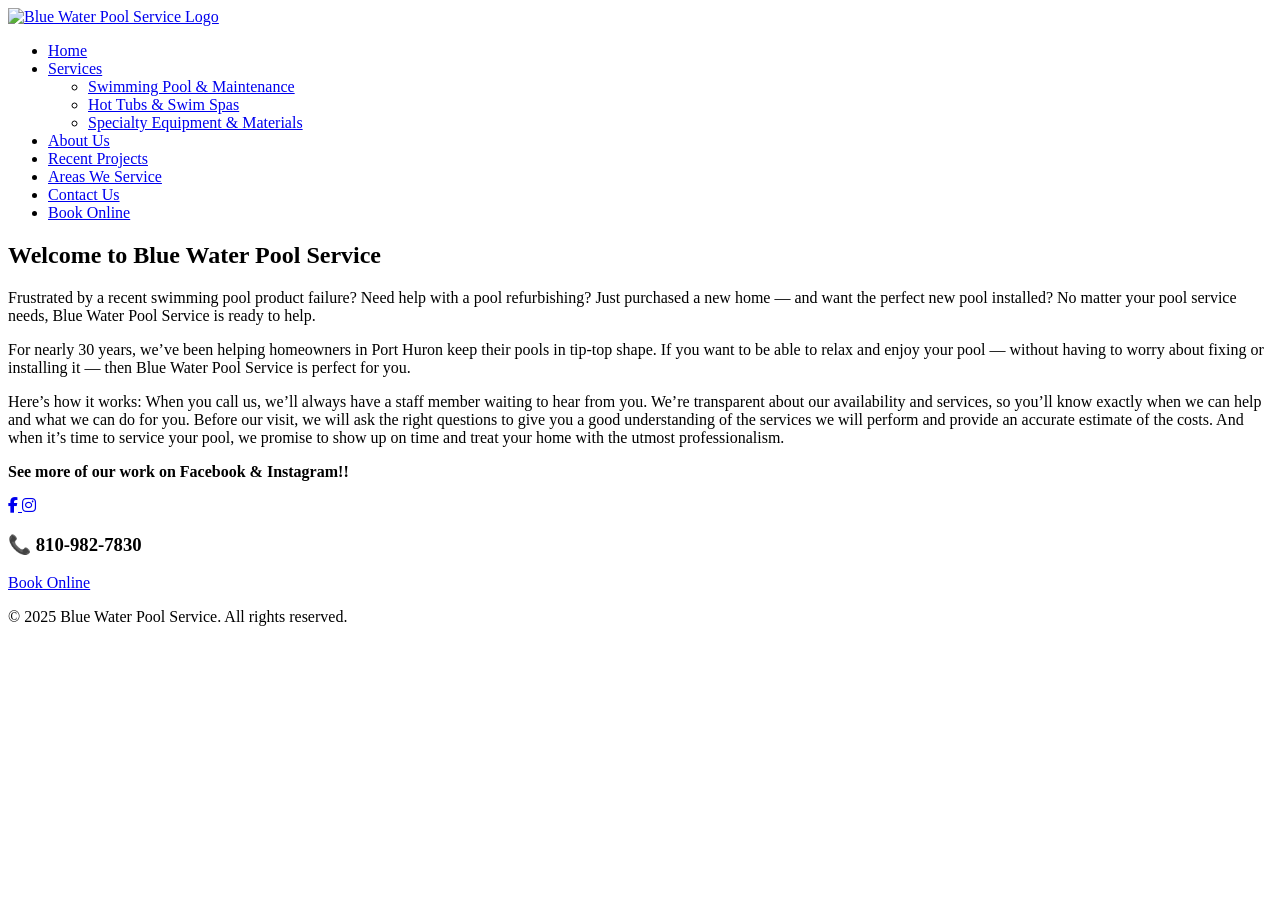
==== index.html @ 06100f26 "Rename Index.html to index.html" ====
<!DOCTYPE html>
<html lang="en">
<head>
  <meta charset="UTF-8" />
  <meta name="viewport" content="width=device-width, initial-scale=1.0" />
  <meta name="description" content="Blue Water Pool Service - Professional pool service in Port Huron, offering pool maintenance, hot tub services, and specialty equipment.">
  <meta name="author" content="Blue Water Pool Service">
  <title>Blue Water Pool Service</title>
  
  <!-- Main Styles -->
  <link rel="stylesheet" href="style.css" />
  
  <!-- Font Awesome for Social Icons -->
  <link rel="stylesheet" href="https://cdnjs.cloudflare.com/ajax/libs/font-awesome/6.5.1/css/all.min.css">
</head>
<body>
  <header>
    <nav class="navbar">
      <a href="index.html" class="logo">
        <img src="Images /logo.png" alt="Blue Water Pool Service Logo" />
      </a>
      <ul class="nav-links">
        <li><a href="index.html">Home</a></li>
        <li class="dropdown">
          <a href="services.html">Services <span class="arrow"></span></a>
          <ul class="dropdown-menu">
            <li><a href="pool-maintenance.html">Swimming Pool & Maintenance</a></li>
            <li><a href="hot-tubs.html">Hot Tubs & Swim Spas</a></li>
            <li><a href="specialty-equipment.html">Specialty Equipment & Materials</a></li>
          </ul>
        </li>
        <li><a href="about.html">About Us</a></li>
        <li><a href="projects.html">Recent Projects</a></li>
        <li><a href="areas-we-service.html">Areas We Service</a></li>
        <li><a href="contact.html">Contact Us</a></li>
        <li>
          <a href="https://clienthub.getjobber.com/client_hubs/f9afc6b9-3da8-4a99-a819-56aa45afb94f/public/work_request/new" class="button" target="_blank">
            Book Online
          </a>
        </li>
      </ul>
    </nav>
  </header>

  <main class="home">
    <section class="intro">
      <h1>Welcome to Blue Water Pool Service</h1>
      <p>
        Frustrated by a recent swimming pool product failure? Need help with a pool refurbishing? Just purchased a new home — and want the perfect new pool installed? 
        No matter your pool service needs, Blue Water Pool Service is ready to help.
      </p>
      <p>
        For nearly 30 years, we’ve been helping homeowners in Port Huron keep their pools in tip-top shape. If you want to be able to relax and enjoy your pool — 
        without having to worry about fixing or installing it — then Blue Water Pool Service is perfect for you.
      </p>
      <p>
        Here’s how it works: When you call us, we’ll always have a staff member waiting to hear from you. We’re transparent about our availability and services, 
        so you’ll know exactly when we can help and what we can do for you. Before our visit, we will ask the right questions to give you a good understanding of the services we will perform and provide an accurate estimate of the costs.
        And when it’s time to service your pool, we promise to show up on time and treat your home with the utmost professionalism.
      </p>
      <div class="contact-call">
        <p><strong>See more of our work on Facebook & Instagram!!</strong></p>

        <!-- SOCIAL ICONS -->
        <div class="social-icons">
          <a href="https://www.facebook.com/BlueWaterPoolServicePH" target="_blank" aria-label="Facebook">
            <i class="fab fa-facebook-f"></i>
          </a>
          <a href="https://www.instagram.com/thepoolboy" target="_blank" aria-label="Instagram">
            <i class="fab fa-instagram"></i>
          </a>
        </div>

        <h3>📞 810-982-7830</h3>
        <a href="https://clienthub.getjobber.com/client_hubs/f9afc6b9-3da8-4a99-a819-56aa45afb94f/public/work_request/new" class="button" target="_blank">Book Online</a>
      </div>
    </section>
  </main>

  <footer>
    <p>&copy; 2025 Blue Water Pool Service. All rights reserved.</p>
  </footer>

  <!-- Dropdown arrow rotation script -->
  <script>
    document.querySelectorAll('.dropdown').forEach(dropdown => {
      const arrow = dropdown.querySelector('.arrow');
      dropdown.addEventListener('mouseenter', () => {
        arrow.style.transform = 'rotate(180deg)';
      });
      dropdown.addEventListener('mouseleave', () => {
        arrow.style.transform = 'rotate(0deg)';
      });
    });
  </script>
</body>
</html>
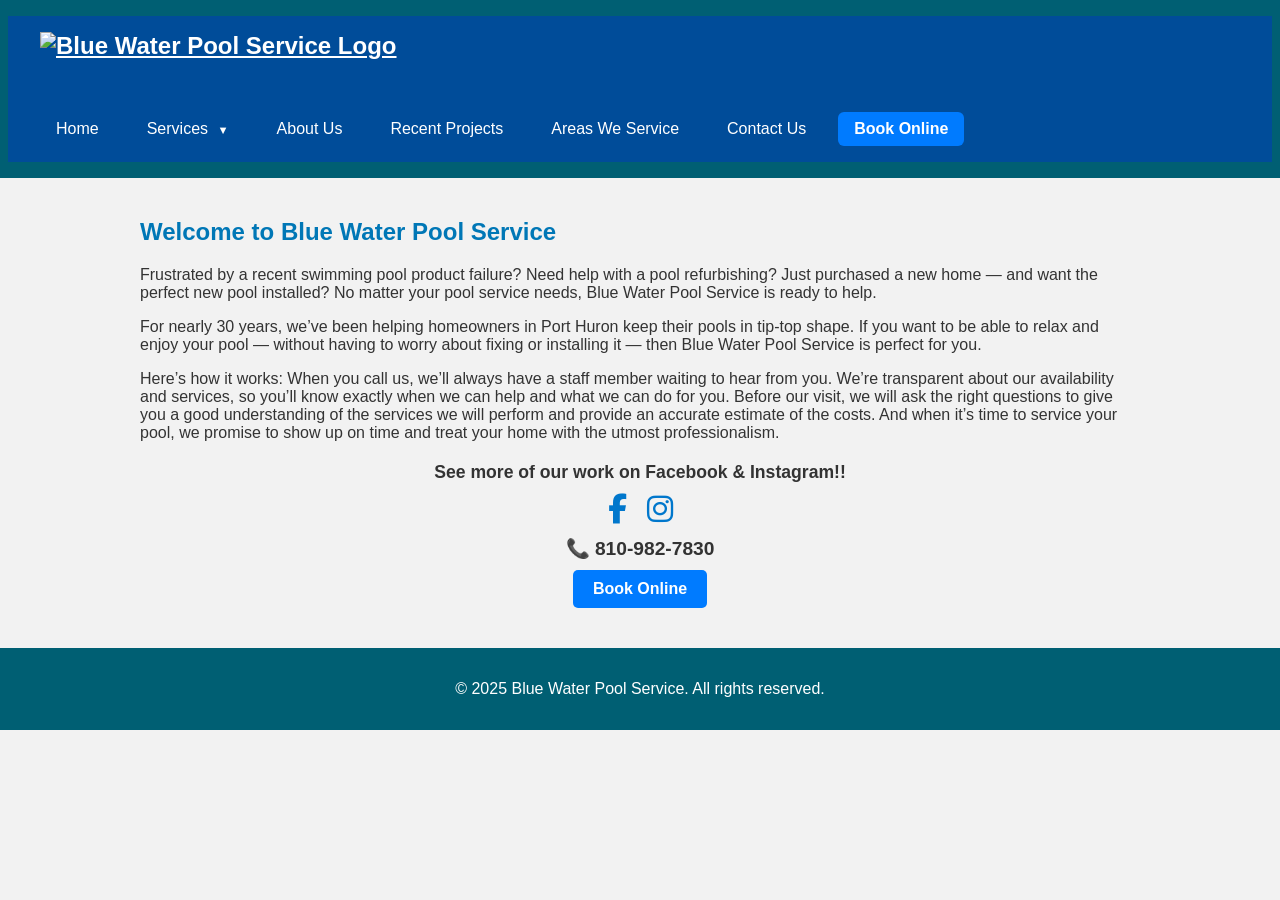
==== commit 86696498: "Fix stylesheet link case sensitivity" ====
--- a/index.html
+++ b/index.html
@@ -8,7 +8,7 @@
   <title>Blue Water Pool Service</title>
   
   <!-- Main Styles -->
-  <link rel="stylesheet" href="style.css" />
+  <link rel="stylesheet" href="CSS/style.css">
   
   <!-- Font Awesome for Social Icons -->
   <link rel="stylesheet" href="https://cdnjs.cloudflare.com/ajax/libs/font-awesome/6.5.1/css/all.min.css">
--- a/CSS/style.css
+++ b/CSS/style.css
@@ -0,0 +1,656 @@
+/* ========== Base Styles ========== */
+body {
+  font-family: Arial, sans-serif;
+  margin: 0;
+  padding: 0;
+  background-color: #f2f2f2;
+  color: #333;
+}
+
+header, footer {
+  background-color: #005f73;
+  color: #fff;
+  text-align: center;
+  padding: 1em 0;
+}
+
+main {
+  padding: 2em;
+}
+
+footer {
+  margin-top: 40px;
+}
+
+/* ========== Navbar ========== */
+.navbar {
+  background-color: #004c99;
+  display: flex;
+  justify-content: space-between;
+  align-items: center;
+  max-width: 1200px;
+  margin: 0 auto;
+  padding: 1rem 2rem;
+  flex-wrap: wrap;
+}
+
+.logo {
+  font-size: 1.5em;
+  font-weight: bold;
+  color: #fff;
+  display: flex;
+  align-items: center;
+}
+
+.logo img {
+  height: 80px;
+  width: auto;
+  display: block;
+  margin-right: 10px;
+}
+
+.nav-links {
+  list-style: none;
+  display: flex;
+  gap: 1rem;
+  flex-wrap: wrap;
+  padding-left: 0;
+  margin: 0;
+}
+
+.nav-links li {
+  position: relative;
+}
+
+.nav-links a {
+  color: white;
+  text-decoration: none;
+  padding: 0.5rem 1rem;
+  display: block;
+  transition: background 0.2s ease;
+  border-radius: 6px;
+}
+
+.nav-links a:hover {
+  background-color: #005fa3;
+}
+
+.navbar .button {
+  background-color: #007bff;
+  color: white;
+}
+
+.navbar .button:hover {
+  background-color: #005fa3;
+}
+
+/* ========== Dropdown Menu ========== */
+.dropdown > a::after {
+  content: " ▼";
+  font-size: 0.7rem;
+  margin-left: 5px;
+}
+
+.dropdown > a {
+  cursor: pointer;
+}
+
+.dropdown-menu {
+  display: none;
+  position: absolute;
+  top: 100%;
+  left: 0;
+  background-color: #0066cc;
+  padding: 10px;
+  list-style: none;
+  min-width: 200px;
+  box-shadow: 0 2px 5px rgba(0, 0, 0, 0.15);
+  z-index: 1000;
+  border-radius: 4px;
+}
+
+.dropdown-menu li {
+  margin-bottom: 10px;
+}
+
+.dropdown-menu li:last-child {
+  margin-bottom: 0;
+}
+
+.dropdown-menu a {
+  color: #fff;
+  text-decoration: none;
+  display: block;
+  padding: 0.75rem;
+  transition: background 0.2s ease;
+  border-radius: 4px;
+}
+
+.dropdown-menu a:hover {
+  background-color: #005bb5;
+}
+
+.dropdown:hover .dropdown-menu {
+  display: block;
+}
+
+/* ========== Page Content ========== */
+main.home, main.page-content {
+  max-width: 1000px;
+  margin: 40px auto;
+  padding: 0 20px;
+}
+
+.intro h1, .about-section h1, .services h1, .projects h1 {
+  color: #0077b6;
+  font-size: x-large;
+  margin-bottom: 20px;
+  font-weight: bold;
+}
+
+.about-section h2 {
+  color: #0077b6;
+  font-size: x-large;
+  margin-bottom: 20px;
+  font-weight: bold;
+}
+
+/* ========== Contact Call Section ========== */
+.contact-call {
+  text-align: center;
+  margin-top: 20px;
+}
+
+.contact-call p {
+  font-weight: bold;
+  font-size: 1.1rem;
+  margin-bottom: 10px;
+}
+
+.contact-call h3 {
+  margin-top: 15px;
+  margin-bottom: 15px;
+  font-size: 1.2rem;
+}
+
+.button {
+  display: inline-block;
+  background-color: #007bff;
+  color: #fff;
+  padding: 10px 20px;
+  font-weight: bold;
+  border: none;
+  border-radius: 5px;
+  text-decoration: none;
+  text-align: center;
+  transition: background 0.3s;
+  cursor: pointer;
+}
+
+.button:hover {
+  background-color: #005fa3;
+}
+
+/* ========== Contact Page ========== */
+.contact-details {
+  display: flex;
+  flex-wrap: wrap;
+  gap: 2rem;
+  margin-top: 2rem;
+}
+
+.contact-form {
+  flex: 1;
+  display: flex;
+  flex-direction: column;
+  gap: 1rem;
+  max-width: 500px;
+}
+
+.contact-form input, .contact-form textarea {
+  width: 100%;
+  padding: 0.75rem;
+  border: 1px solid #ccc;
+  border-radius: 5px;
+  cursor: pointer;
+}
+
+.contact-form button {
+  background-color: #007bff;
+  color: white;
+  padding: 0.75rem;
+  border: none;
+  border-radius: 5px;
+  cursor: pointer;
+}
+
+/* ========== Social Icons ========== */
+.social-icons {
+  display: flex;
+  justify-content: center;
+  align-items: center;
+  gap: 20px;
+  margin: 10px 0;
+}
+
+.social-icons a {
+  font-size: 30px;
+  color: #0077cc;
+  transition: transform 0.3s ease, color 0.3s ease;
+}
+
+.social-icons a:hover {
+  color: #005fa3;
+  transform: scale(1.2);
+}
+
+/* ========== Team Contacts ========== */
+.team-contacts {
+  display: flex;
+  flex-wrap: wrap;
+  gap: 2rem;
+  margin: 2rem 0;
+}
+
+.contact-card {
+  background: #f2f9ff;
+  border-left: 4px solid #007acc;
+  padding: 1rem;
+  flex: 1 1 250px;
+  box-shadow: 0 2px 5px rgba(0,0,0,0.1);
+  border-radius: 8px;
+}
+
+/* ========== Service Page ========== */
+.service-layout {
+  display: flex;
+  flex-direction: row;
+  gap: 20px;
+  flex-wrap: wrap;
+  align-items: flex-start;
+}
+
+.service-text {
+  flex: 1;
+}
+
+.service-image {
+  max-width: 400px;
+  flex-shrink: 0;
+}
+
+.service-image img {
+  max-width: 100%;
+  height: auto;
+  border-radius: 12px;
+  box-shadow: 0 4px 8px rgba(0,0,0,0.1);
+  display: block;
+}
+
+/* ========== Grid Image Container ========== */
+.grid-container {
+  display: flex;
+  align-items: flex-start;
+  justify-content: flex-start;
+  flex-wrap: wrap;
+  gap: 1rem;
+}
+
+.grid-image {
+  width: 300px;
+  height: auto;
+}
+
+/* ========== Project Images / Recent Projects ======== */
+.project-filters {
+  margin: 30px 0;
+  text-align: center;
+}
+
+.filter-btn {
+  background: #e6f2ff;
+  border: 2px solid #1e73be;
+  color: #1e73be;
+  padding: 12px 26px;
+  font-size: 16px;
+  font-weight: bold;
+  border-radius: 30px;
+  cursor: pointer;
+  margin: 0 8px;
+}
+
+.filter-btn.active {
+  background: #1e73be;
+  color: white;
+}
+
+/* Project Grid */
+.project-grid {
+  display: grid;
+  grid-template-columns: repeat(auto-fit, minmax(260px, 1fr));
+  gap: 22px;
+  margin-top: 20px;
+  justify-items: center;
+}
+
+.project-grid img {
+  width: 100%;
+  height: 300px;
+  object-fit: cover;
+  border-radius: 12px;
+  box-shadow: 0 4px 8px rgba(0,0,0,0.12);
+  transition: transform 0.3s ease;
+}
+
+.project-grid img:hover {
+  transform: scale(1.05);
+}
+
+/* Hide inactive gallery items */
+.hidden {
+  display: none;
+}
+
+/* ========== Follow Us Horizontal Section ====== */
+.follow-us-horizontal {
+  display: flex;
+  align-items: center;
+  justify-content: center;
+  gap: 12px;
+  margin: 15px 0;
+  flex-wrap: wrap;
+}
+
+.follow-us-horizontal p {
+  margin: 0;
+  font-weight: bold;
+  font-size: 1.1rem;
+}
+
+.follow-us-horizontal .social-icons {
+  display: flex;
+  gap: 12px;
+}
+
+.follow-us-horizontal .social-icons a {
+  font-size: 28px;
+  color: #0077cc;
+  transition: transform 0.3s ease, color 0.3s ease;
+}
+
+.follow-us-horizontal .social-icons a:hover {
+  color: #005fa3;
+  transform: scale(1.2);
+}
+
+/* ========== Responsive ======= */
+@media (max-width: 768px) {
+  .form-group, .checkbox-group {
+    flex-direction: column;
+    gap: 0.5rem;
+  }
+
+  .form-wrapper {
+    padding: 1rem;
+  }
+
+  .navbar {
+    flex-direction: column;
+    align-items: flex-start;
+  }
+
+  .logo {
+    margin-bottom: 1rem;
+  }
+
+  .nav-links {
+    flex-direction: column;
+    width: 100%;
+    gap: 0;
+  }
+
+  .nav-links a {
+    padding: 0.75rem 1rem;
+  }
+
+  .dropdown-menu {
+    position: static;
+    background-color: #005fa3;
+    box-shadow: none;
+    padding: 0;
+    border-radius: 0;
+  }
+
+  .dropdown-menu a {
+    padding: 0.5rem 1rem;
+  }
+
+  .service-layout,
+  .contact-details,
+  .team-contacts,
+  .project-grid {
+    flex-direction: column;
+  }
+}
+
+/* ========== Hot Tubs / Services Page Specific ========== */
+.services-content {
+  display: flex;
+  flex-wrap: wrap;
+  gap: 30px;
+  align-items: flex-start;
+  justify-content: space-between; /* text left, image right */
+}
+
+.services-text {
+  flex: 1 1 350px;
+  text-align: left; /* ensures text is left-aligned */
+  font-size: 1rem; /* matches your normal text size */
+  line-height: 1.6;
+}
+
+.services-text ul {
+  padding-left: 25px;
+  margin: 15px 0;
+}
+
+.services-text li {
+  margin-bottom: 10px;
+}
+
+.services-image {
+  flex: 0 0 400px; /* keeps image on the right */
+}
+
+.services-image img {
+  width: 100%;
+  border-radius: 12px;
+  height: auto;
+  box-shadow: 0 4px 10px rgba(0,0,0,0.12);
+  display: block;
+}
+
+/* Call to Action Section */
+.services-cta {
+  margin-top: 25px;
+  text-align: center; /* buttons and social icons remain centered */
+}
+
+.services-cta p {
+  font-weight: bold;
+  font-size: 1.1rem;
+  margin-bottom: 12px;
+}
+
+.services-cta h3 {
+  margin: 15px 0;
+  font-size: 1.2rem;
+}
+
+.services-cta .button {
+  margin-top: 10px;
+}
+
+/* Social Icons for Services Page */
+.services-cta .social-icons {
+  display: flex;
+  justify-content: center;
+  gap: 20px;
+  margin-bottom: 15px;
+}
+
+.services-cta .social-icons a {
+  font-size: 30px;
+  color: #0077cc;
+  transition: transform 0.3s ease, color 0.3s ease;
+}
+
+.services-cta .social-icons a:hover {
+  color: #005fa3;
+  transform: scale(1.2);
+}
+
+/* Responsive Adjustments for Services Page */
+@media (max-width: 768px) {
+  .services-content {
+    flex-direction: column; /* stacks text and image on small screens */
+  }
+
+  .services-image {
+    flex: 1 1 100%;
+  }
+
+  .services-text {
+    flex: 1 1 100%;
+  }
+}
+
+/* ========== Swimming Pool & Maintenance Page Styles ========== */
+.service-content {
+  display: flex;
+  align-items: flex-start;
+  gap: 0;
+}
+
+.service-text {
+  flex: 1;
+  padding-right: 20px;
+}
+
+.service-image img {
+  max-width: 400px;
+  width: 100%;
+  height: auto;
+  border-radius: 8px;
+  display: block;
+}
+
+/* ========== Typography Enhancements ========== */
+.service-text p {
+  font-size: 1rem;       /* standard readable size */
+  line-height: 1.6;      /* makes paragraphs easier to read */
+  margin-bottom: 1em;    /* space between paragraphs */
+  text-align: left;      /* ensure text is left-aligned */
+}
+
+.service-text h1,
+.service-text h2,
+.service-text h3 {
+  color: #0077b6;
+  margin-bottom: 0.5em;
+  line-height: 1.3;
+}
+
+.service-text ul {
+  padding-left: 25px;    /* keep bullets indented */
+  margin: 15px 0;        /* spacing around the list */
+}
+
+.service-text li {
+  margin-bottom: 10px;   /* space between list items */
+}
+
+.contact-call p {
+  text-align: center;    /* keep buttons and social icons centered */
+  font-weight: bold;
+  font-size: 1.1rem;
+}
+
+.contact-call h3 {
+  margin: 10px 0;
+  font-size: 1.2rem;
+}
+
+/* Specialty Equipment & Materials */
+.services-content {
+  display: flex;
+  flex-wrap: wrap;
+  gap: 20px;
+  align-items: flex-start;
+  margin-top: 20px;
+}
+
+.services-text {
+  flex: 1 1 300px;
+}
+
+.services-image {
+  flex: 0 0 400px;
+}
+
+.services-image img {
+  width: 100%;
+  border-radius: 8px;
+  height: auto;
+}
+
+.book-button {
+  display: inline-block;
+  background-color: #007bff;
+  color: white;
+  padding: 10px 20px;
+  border-radius: 5px;
+  text-decoration: none;
+  font-weight: bold;
+}
+
+.services ul {
+  padding-left: 20px;
+}
+
+/* ========== Specialty Equipment & Materials (Original) ========== */
+.services-content {
+  display: flex;
+  flex-wrap: wrap;
+  gap: 20px;
+  align-items: flex-start;
+  margin-top: 20px;
+}
+
+.services-text {
+  flex: 1 1 300px;
+}
+
+.services-image {
+  flex: 0 0 400px;
+}
+
+.services-image img {
+  width: 100%;
+  border-radius: 8px;
+  height: auto;
+}
+
+.book-button {
+  display: inline-block;
+  background-color: #007bff;
+  color: white;
+  padding: 10px 20px;
+  border-radius: 5px;
+  text-decoration: none;
+  font-weight: bold;
+}
+
+.services ul {
+  padding-left: 20px;
+}
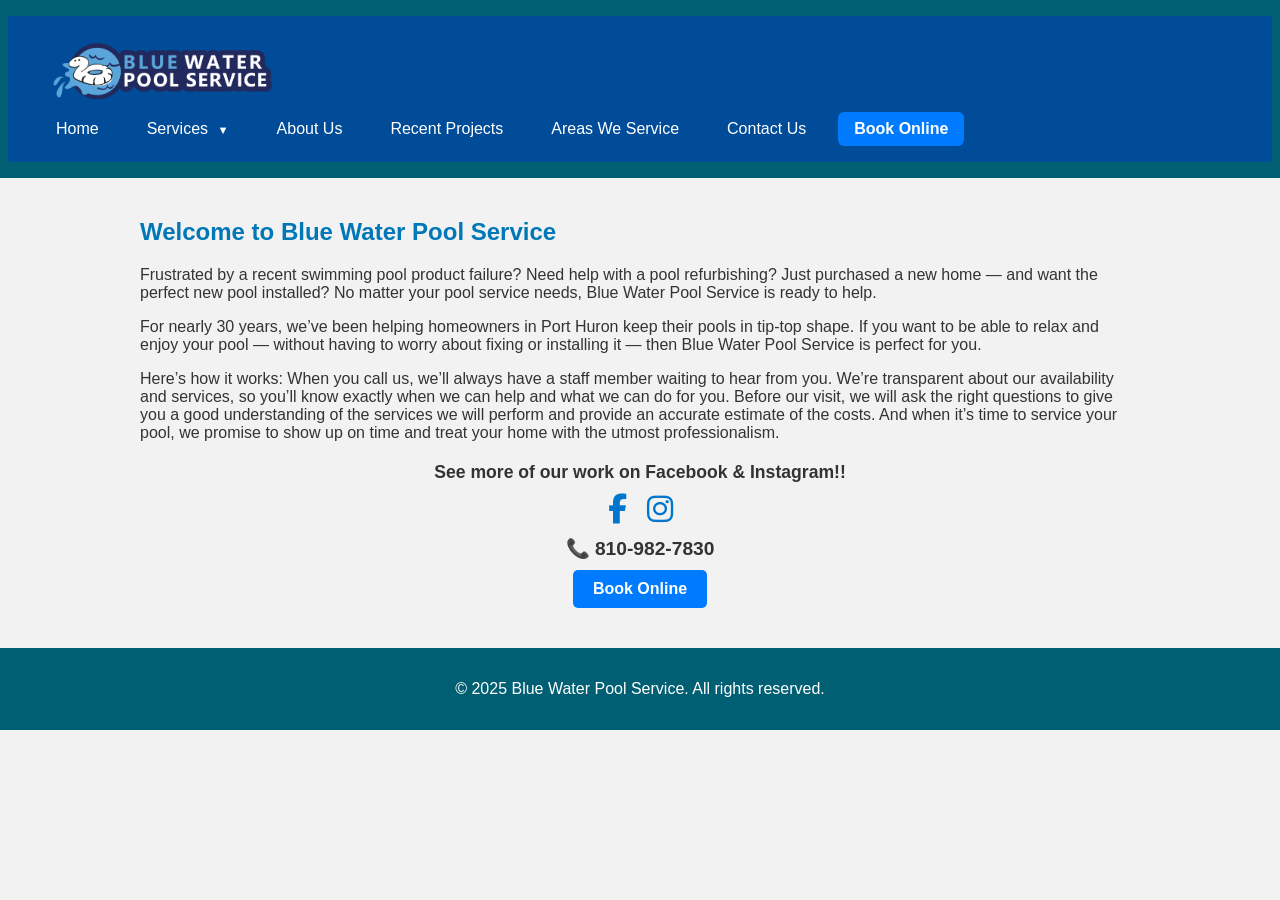
==== commit 199784e3: "Fix image source path in index.html" ====
--- a/index.html
+++ b/index.html
@@ -8,7 +8,7 @@
   <title>Blue Water Pool Service</title>
   
   <!-- Main Styles -->
-  <link rel="stylesheet" href="CSS/style.css">
+  <link rel="stylesheet" href="style.css">
   
   <!-- Font Awesome for Social Icons -->
   <link rel="stylesheet" href="https://cdnjs.cloudflare.com/ajax/libs/font-awesome/6.5.1/css/all.min.css">
@@ -17,7 +17,7 @@
   <header>
     <nav class="navbar">
       <a href="index.html" class="logo">
-        <img src="Images /logo.png" alt="Blue Water Pool Service Logo" />
+        <img src="Images/logo.png" alt="Blue Water Pool Service Logo" />
       </a>
       <ul class="nav-links">
         <li><a href="index.html">Home</a></li>
--- a/style.css
+++ b/style.css
@@ -0,0 +1,656 @@
+/* ========== Base Styles ========== */
+body {
+  font-family: Arial, sans-serif;
+  margin: 0;
+  padding: 0;
+  background-color: #f2f2f2;
+  color: #333;
+}
+
+header, footer {
+  background-color: #005f73;
+  color: #fff;
+  text-align: center;
+  padding: 1em 0;
+}
+
+main {
+  padding: 2em;
+}
+
+footer {
+  margin-top: 40px;
+}
+
+/* ========== Navbar ========== */
+.navbar {
+  background-color: #004c99;
+  display: flex;
+  justify-content: space-between;
+  align-items: center;
+  max-width: 1200px;
+  margin: 0 auto;
+  padding: 1rem 2rem;
+  flex-wrap: wrap;
+}
+
+.logo {
+  font-size: 1.5em;
+  font-weight: bold;
+  color: #fff;
+  display: flex;
+  align-items: center;
+}
+
+.logo img {
+  height: 80px;
+  width: auto;
+  display: block;
+  margin-right: 10px;
+}
+
+.nav-links {
+  list-style: none;
+  display: flex;
+  gap: 1rem;
+  flex-wrap: wrap;
+  padding-left: 0;
+  margin: 0;
+}
+
+.nav-links li {
+  position: relative;
+}
+
+.nav-links a {
+  color: white;
+  text-decoration: none;
+  padding: 0.5rem 1rem;
+  display: block;
+  transition: background 0.2s ease;
+  border-radius: 6px;
+}
+
+.nav-links a:hover {
+  background-color: #005fa3;
+}
+
+.navbar .button {
+  background-color: #007bff;
+  color: white;
+}
+
+.navbar .button:hover {
+  background-color: #005fa3;
+}
+
+/* ========== Dropdown Menu ========== */
+.dropdown > a::after {
+  content: " ▼";
+  font-size: 0.7rem;
+  margin-left: 5px;
+}
+
+.dropdown > a {
+  cursor: pointer;
+}
+
+.dropdown-menu {
+  display: none;
+  position: absolute;
+  top: 100%;
+  left: 0;
+  background-color: #0066cc;
+  padding: 10px;
+  list-style: none;
+  min-width: 200px;
+  box-shadow: 0 2px 5px rgba(0, 0, 0, 0.15);
+  z-index: 1000;
+  border-radius: 4px;
+}
+
+.dropdown-menu li {
+  margin-bottom: 10px;
+}
+
+.dropdown-menu li:last-child {
+  margin-bottom: 0;
+}
+
+.dropdown-menu a {
+  color: #fff;
+  text-decoration: none;
+  display: block;
+  padding: 0.75rem;
+  transition: background 0.2s ease;
+  border-radius: 4px;
+}
+
+.dropdown-menu a:hover {
+  background-color: #005bb5;
+}
+
+.dropdown:hover .dropdown-menu {
+  display: block;
+}
+
+/* ========== Page Content ========== */
+main.home, main.page-content {
+  max-width: 1000px;
+  margin: 40px auto;
+  padding: 0 20px;
+}
+
+.intro h1, .about-section h1, .services h1, .projects h1 {
+  color: #0077b6;
+  font-size: x-large;
+  margin-bottom: 20px;
+  font-weight: bold;
+}
+
+.about-section h2 {
+  color: #0077b6;
+  font-size: x-large;
+  margin-bottom: 20px;
+  font-weight: bold;
+}
+
+/* ========== Contact Call Section ========== */
+.contact-call {
+  text-align: center;
+  margin-top: 20px;
+}
+
+.contact-call p {
+  font-weight: bold;
+  font-size: 1.1rem;
+  margin-bottom: 10px;
+}
+
+.contact-call h3 {
+  margin-top: 15px;
+  margin-bottom: 15px;
+  font-size: 1.2rem;
+}
+
+.button {
+  display: inline-block;
+  background-color: #007bff;
+  color: #fff;
+  padding: 10px 20px;
+  font-weight: bold;
+  border: none;
+  border-radius: 5px;
+  text-decoration: none;
+  text-align: center;
+  transition: background 0.3s;
+  cursor: pointer;
+}
+
+.button:hover {
+  background-color: #005fa3;
+}
+
+/* ========== Contact Page ========== */
+.contact-details {
+  display: flex;
+  flex-wrap: wrap;
+  gap: 2rem;
+  margin-top: 2rem;
+}
+
+.contact-form {
+  flex: 1;
+  display: flex;
+  flex-direction: column;
+  gap: 1rem;
+  max-width: 500px;
+}
+
+.contact-form input, .contact-form textarea {
+  width: 100%;
+  padding: 0.75rem;
+  border: 1px solid #ccc;
+  border-radius: 5px;
+  cursor: pointer;
+}
+
+.contact-form button {
+  background-color: #007bff;
+  color: white;
+  padding: 0.75rem;
+  border: none;
+  border-radius: 5px;
+  cursor: pointer;
+}
+
+/* ========== Social Icons ========== */
+.social-icons {
+  display: flex;
+  justify-content: center;
+  align-items: center;
+  gap: 20px;
+  margin: 10px 0;
+}
+
+.social-icons a {
+  font-size: 30px;
+  color: #0077cc;
+  transition: transform 0.3s ease, color 0.3s ease;
+}
+
+.social-icons a:hover {
+  color: #005fa3;
+  transform: scale(1.2);
+}
+
+/* ========== Team Contacts ========== */
+.team-contacts {
+  display: flex;
+  flex-wrap: wrap;
+  gap: 2rem;
+  margin: 2rem 0;
+}
+
+.contact-card {
+  background: #f2f9ff;
+  border-left: 4px solid #007acc;
+  padding: 1rem;
+  flex: 1 1 250px;
+  box-shadow: 0 2px 5px rgba(0,0,0,0.1);
+  border-radius: 8px;
+}
+
+/* ========== Service Page ========== */
+.service-layout {
+  display: flex;
+  flex-direction: row;
+  gap: 20px;
+  flex-wrap: wrap;
+  align-items: flex-start;
+}
+
+.service-text {
+  flex: 1;
+}
+
+.service-image {
+  max-width: 400px;
+  flex-shrink: 0;
+}
+
+.service-image img {
+  max-width: 100%;
+  height: auto;
+  border-radius: 12px;
+  box-shadow: 0 4px 8px rgba(0,0,0,0.1);
+  display: block;
+}
+
+/* ========== Grid Image Container ========== */
+.grid-container {
+  display: flex;
+  align-items: flex-start;
+  justify-content: flex-start;
+  flex-wrap: wrap;
+  gap: 1rem;
+}
+
+.grid-image {
+  width: 300px;
+  height: auto;
+}
+
+/* ========== Project Images / Recent Projects ======== */
+.project-filters {
+  margin: 30px 0;
+  text-align: center;
+}
+
+.filter-btn {
+  background: #e6f2ff;
+  border: 2px solid #1e73be;
+  color: #1e73be;
+  padding: 12px 26px;
+  font-size: 16px;
+  font-weight: bold;
+  border-radius: 30px;
+  cursor: pointer;
+  margin: 0 8px;
+}
+
+.filter-btn.active {
+  background: #1e73be;
+  color: white;
+}
+
+/* Project Grid */
+.project-grid {
+  display: grid;
+  grid-template-columns: repeat(auto-fit, minmax(260px, 1fr));
+  gap: 22px;
+  margin-top: 20px;
+  justify-items: center;
+}
+
+.project-grid img {
+  width: 100%;
+  height: 300px;
+  object-fit: cover;
+  border-radius: 12px;
+  box-shadow: 0 4px 8px rgba(0,0,0,0.12);
+  transition: transform 0.3s ease;
+}
+
+.project-grid img:hover {
+  transform: scale(1.05);
+}
+
+/* Hide inactive gallery items */
+.hidden {
+  display: none;
+}
+
+/* ========== Follow Us Horizontal Section ====== */
+.follow-us-horizontal {
+  display: flex;
+  align-items: center;
+  justify-content: center;
+  gap: 12px;
+  margin: 15px 0;
+  flex-wrap: wrap;
+}
+
+.follow-us-horizontal p {
+  margin: 0;
+  font-weight: bold;
+  font-size: 1.1rem;
+}
+
+.follow-us-horizontal .social-icons {
+  display: flex;
+  gap: 12px;
+}
+
+.follow-us-horizontal .social-icons a {
+  font-size: 28px;
+  color: #0077cc;
+  transition: transform 0.3s ease, color 0.3s ease;
+}
+
+.follow-us-horizontal .social-icons a:hover {
+  color: #005fa3;
+  transform: scale(1.2);
+}
+
+/* ========== Responsive ======= */
+@media (max-width: 768px) {
+  .form-group, .checkbox-group {
+    flex-direction: column;
+    gap: 0.5rem;
+  }
+
+  .form-wrapper {
+    padding: 1rem;
+  }
+
+  .navbar {
+    flex-direction: column;
+    align-items: flex-start;
+  }
+
+  .logo {
+    margin-bottom: 1rem;
+  }
+
+  .nav-links {
+    flex-direction: column;
+    width: 100%;
+    gap: 0;
+  }
+
+  .nav-links a {
+    padding: 0.75rem 1rem;
+  }
+
+  .dropdown-menu {
+    position: static;
+    background-color: #005fa3;
+    box-shadow: none;
+    padding: 0;
+    border-radius: 0;
+  }
+
+  .dropdown-menu a {
+    padding: 0.5rem 1rem;
+  }
+
+  .service-layout,
+  .contact-details,
+  .team-contacts,
+  .project-grid {
+    flex-direction: column;
+  }
+}
+
+/* ========== Hot Tubs / Services Page Specific ========== */
+.services-content {
+  display: flex;
+  flex-wrap: wrap;
+  gap: 30px;
+  align-items: flex-start;
+  justify-content: space-between; /* text left, image right */
+}
+
+.services-text {
+  flex: 1 1 350px;
+  text-align: left; /* ensures text is left-aligned */
+  font-size: 1rem; /* matches your normal text size */
+  line-height: 1.6;
+}
+
+.services-text ul {
+  padding-left: 25px;
+  margin: 15px 0;
+}
+
+.services-text li {
+  margin-bottom: 10px;
+}
+
+.services-image {
+  flex: 0 0 400px; /* keeps image on the right */
+}
+
+.services-image img {
+  width: 100%;
+  border-radius: 12px;
+  height: auto;
+  box-shadow: 0 4px 10px rgba(0,0,0,0.12);
+  display: block;
+}
+
+/* Call to Action Section */
+.services-cta {
+  margin-top: 25px;
+  text-align: center; /* buttons and social icons remain centered */
+}
+
+.services-cta p {
+  font-weight: bold;
+  font-size: 1.1rem;
+  margin-bottom: 12px;
+}
+
+.services-cta h3 {
+  margin: 15px 0;
+  font-size: 1.2rem;
+}
+
+.services-cta .button {
+  margin-top: 10px;
+}
+
+/* Social Icons for Services Page */
+.services-cta .social-icons {
+  display: flex;
+  justify-content: center;
+  gap: 20px;
+  margin-bottom: 15px;
+}
+
+.services-cta .social-icons a {
+  font-size: 30px;
+  color: #0077cc;
+  transition: transform 0.3s ease, color 0.3s ease;
+}
+
+.services-cta .social-icons a:hover {
+  color: #005fa3;
+  transform: scale(1.2);
+}
+
+/* Responsive Adjustments for Services Page */
+@media (max-width: 768px) {
+  .services-content {
+    flex-direction: column; /* stacks text and image on small screens */
+  }
+
+  .services-image {
+    flex: 1 1 100%;
+  }
+
+  .services-text {
+    flex: 1 1 100%;
+  }
+}
+
+/* ========== Swimming Pool & Maintenance Page Styles ========== */
+.service-content {
+  display: flex;
+  align-items: flex-start;
+  gap: 0;
+}
+
+.service-text {
+  flex: 1;
+  padding-right: 20px;
+}
+
+.service-image img {
+  max-width: 400px;
+  width: 100%;
+  height: auto;
+  border-radius: 8px;
+  display: block;
+}
+
+/* ========== Typography Enhancements ========== */
+.service-text p {
+  font-size: 1rem;       /* standard readable size */
+  line-height: 1.6;      /* makes paragraphs easier to read */
+  margin-bottom: 1em;    /* space between paragraphs */
+  text-align: left;      /* ensure text is left-aligned */
+}
+
+.service-text h1,
+.service-text h2,
+.service-text h3 {
+  color: #0077b6;
+  margin-bottom: 0.5em;
+  line-height: 1.3;
+}
+
+.service-text ul {
+  padding-left: 25px;    /* keep bullets indented */
+  margin: 15px 0;        /* spacing around the list */
+}
+
+.service-text li {
+  margin-bottom: 10px;   /* space between list items */
+}
+
+.contact-call p {
+  text-align: center;    /* keep buttons and social icons centered */
+  font-weight: bold;
+  font-size: 1.1rem;
+}
+
+.contact-call h3 {
+  margin: 10px 0;
+  font-size: 1.2rem;
+}
+
+/* Specialty Equipment & Materials */
+.services-content {
+  display: flex;
+  flex-wrap: wrap;
+  gap: 20px;
+  align-items: flex-start;
+  margin-top: 20px;
+}
+
+.services-text {
+  flex: 1 1 300px;
+}
+
+.services-image {
+  flex: 0 0 400px;
+}
+
+.services-image img {
+  width: 100%;
+  border-radius: 8px;
+  height: auto;
+}
+
+.book-button {
+  display: inline-block;
+  background-color: #007bff;
+  color: white;
+  padding: 10px 20px;
+  border-radius: 5px;
+  text-decoration: none;
+  font-weight: bold;
+}
+
+.services ul {
+  padding-left: 20px;
+}
+
+/* ========== Specialty Equipment & Materials (Original) ========== */
+.services-content {
+  display: flex;
+  flex-wrap: wrap;
+  gap: 20px;
+  align-items: flex-start;
+  margin-top: 20px;
+}
+
+.services-text {
+  flex: 1 1 300px;
+}
+
+.services-image {
+  flex: 0 0 400px;
+}
+
+.services-image img {
+  width: 100%;
+  border-radius: 8px;
+  height: auto;
+}
+
+.book-button {
+  display: inline-block;
+  background-color: #007bff;
+  color: white;
+  padding: 10px 20px;
+  border-radius: 5px;
+  text-decoration: none;
+  font-weight: bold;
+}
+
+.services ul {
+  padding-left: 20px;
+}
